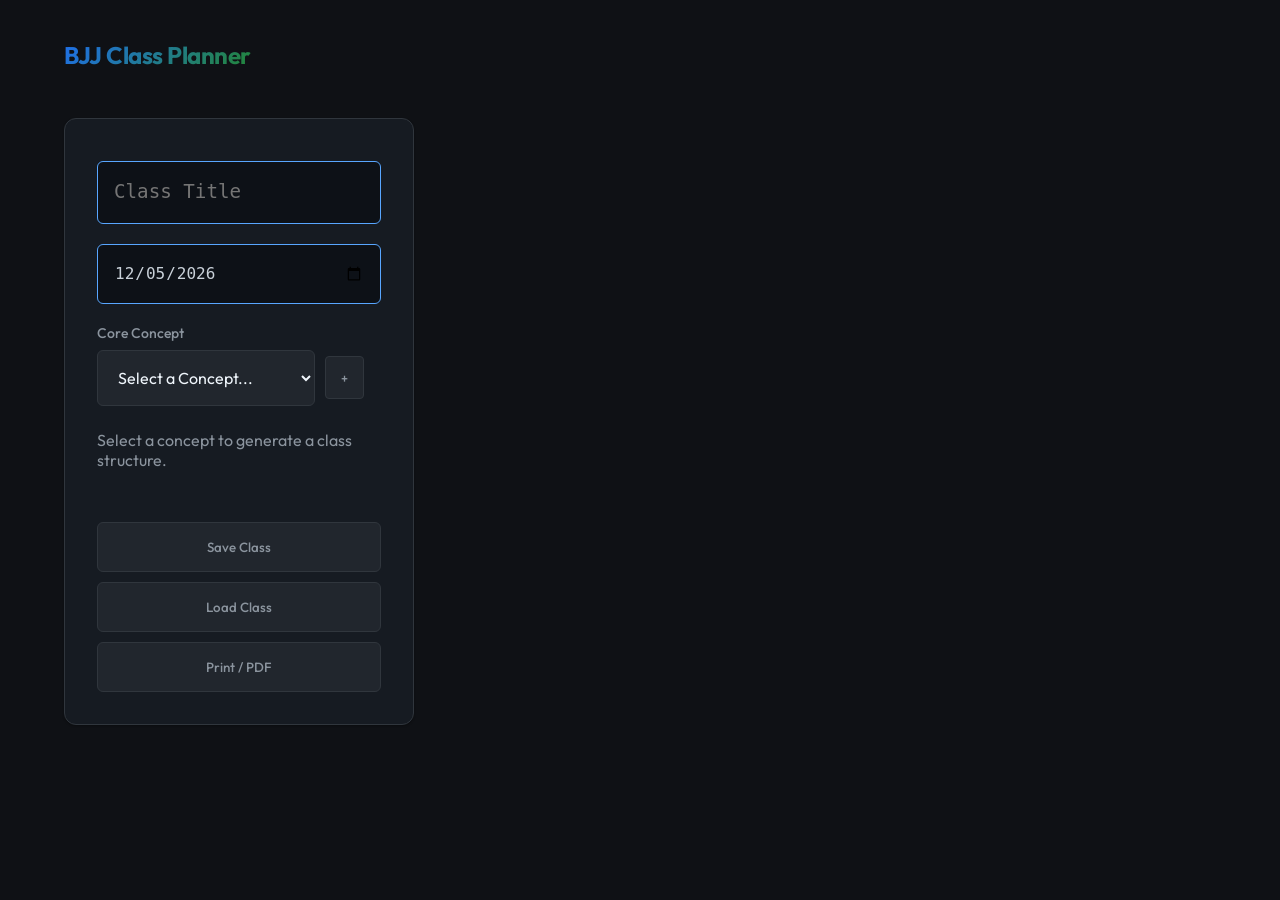
==== Web App/index.html @ 21b587d9 "--=" ====
<!DOCTYPE html>
<html lang="en">

<head>
    <meta charset="UTF-8">
    <meta name="viewport" content="width=device-width, initial-scale=1.0">
    <title>BJJ Class Planner</title>
    <link rel="stylesheet" href="css/style.css?v=1770847427">
    <link rel="preconnect" href="https://fonts.googleapis.com">
    <link rel="preconnect" href="https://fonts.gstatic.com" crossorigin>
    <link href="https://fonts.googleapis.com/css2?family=Outfit:wght@300;400;500;600;700&display=swap" rel="stylesheet">
</head>

<body>
    <div id="app">
        <header class="app-header">
            <div class="logo">BJJ Class Planner</div>
            <nav>
                <!-- Navigation can go here -->
            </nav>
        </header>

        <main class="main-container">
            <section id="setup-panel" class="panel">
                <div class="header-row"
                    style="display: flex; justify-content: space-between; align-items: center; margin-bottom: 10px;">
                    <div class="header-params" style="display: flex; align-items: center; gap: 10px;"></div>
                </div>
                <input type="text" id="class-title-input" class="editor-textarea" placeholder="Class Title"
                    autocomplete="off" style="width: 100%; font-size: 1.2rem; margin-bottom: 20px;" spellcheck="true">

                <input type="date" id="class-date-input" class="editor-textarea"
                    style="width: 100%; font-size: 1rem; margin-bottom: 20px;">


                <div class="form-group">
                    <label for="concept-select">Core Concept</label>
                    <select id="concept-select">
                        <option value="" disabled selected>Select a Concept...</option>
                    </select>
                </div>

                <p class="subtitle">Select a concept to generate a class structure.</p>
                <!-- <div class="header-params" style="display: flex; align-items: center; margin-bottom: 20px;"></div> -->

                <div id="class-meta" class="hidden">
                    <!-- Class details will appear here -->
                </div>

                <div style="margin-top: auto; padding-top: 20px; display: flex; flex-direction: column; gap: 10px;">
                    <button id="save-class-btn" class="btn secondary" style="width: 100%">Save Class</button>
                    <button id="load-class-btn" class="btn secondary" style="width: 100%">Load Class</button>
                    <button id="print-btn" class="btn secondary" style="width: 100%">Print / PDF</button>
                </div>
            </section>

            <section id="preview-panel" class="panel hidden">
                <div class="class-header">
                    <h2 id="class-title">Class</h2>
                </div>
                <div id="class-timeline">
                    <!-- Class segments will be rendered here -->
                </div>
            </section>
        </main>
    </div>

    <script type="module" src="js/app.js?v=1770947832"></script>
</body>

</html>
---- Web App/css/style.css ----
:root {
    /* Color Palette - Premium Dark Mode */
    --bg-app: #0f1115;
    --bg-panel: #161b22;
    --bg-card: #21262d;

    --text-primary: #f0f6fc;
    --text-secondary: #8b949e;
    --text-accent: #58a6ff;

    --border-subtle: #30363d;
    --border-active: #58a6ff;

    --primary-gradient: linear-gradient(135deg, #1f6feb 0%, #238636 100%);
    --accent-color: #238636;

    /* Spacing & Layout */
    --spacing-xs: 0.5rem;
    --spacing-sm: 1rem;
    --spacing-md: 1.5rem;
    --spacing-lg: 2rem;

    --radius-sm: 6px;
    --radius-md: 12px;
    --radius-lg: 24px;

    --shadow-sm: 0 1px 2px rgba(0, 0, 0, 0.3);
    --shadow-md: 0 4px 12px rgba(0, 0, 0, 0.5);
}

body {
    background-color: var(--bg-app);
    color: var(--text-primary);
    font-family: 'Outfit', sans-serif;
    margin: 0;
    min-height: 100vh;
    display: flex;
    flex-direction: column;
}

#app {
    max-width: 1200px;
    margin: 0 auto;
    padding: var(--spacing-md);
    width: 100%;
    box-sizing: border-box;
    display: flex;
    flex-direction: column;
    gap: var(--spacing-lg);
}

.app-header {
    display: flex;
    align-items: center;
    justify-content: space-between;
    padding: var(--spacing-sm) 0;
}

.logo {
    font-size: 1.5rem;
    font-weight: 700;
    background: var(--primary-gradient);
    -webkit-background-clip: text;
    -webkit-text-fill-color: transparent;
    letter-spacing: -0.02em;
}

.main-container {
    display: grid;
    grid-template-columns: 1fr;
    gap: var(--spacing-lg);
}

@media (min-width: 768px) {
    .main-container {
        grid-template-columns: 350px 1fr;
    }
}

.panel {
    background: var(--bg-panel);
    border: 1px solid var(--border-subtle);
    border-radius: var(--radius-md);
    padding: var(--spacing-lg);
    box-shadow: var(--shadow-sm);
    transition: transform 0.2s ease, box-shadow 0.2s ease;
}

h1 {
    font-size: 2rem;
    margin: 0 0 var(--spacing-xs);
    font-weight: 600;
}

.subtitle {
    color: var(--text-secondary);
    margin: 0 0 var(--spacing-lg);
}

.form-group {
    display: flex;
    flex-direction: column;
    gap: var(--spacing-xs);
    margin-bottom: var(--spacing-md);
}

label {
    font-size: 0.875rem;
    font-weight: 500;
    color: var(--text-secondary);
}

select,
input,
button {
    font-family: inherit;
}

select {
    background: var(--bg-card);
    border: 1px solid var(--border-subtle);
    color: var(--text-primary);
    padding: var(--spacing-sm);
    border-radius: var(--radius-sm);
    font-size: 1rem;
    outline: none;
    transition: border-color 0.2s;
}

select:focus {
    border-color: var(--border-active);
}

.btn {
    padding: var(--spacing-sm) var(--spacing-md);
    border-radius: var(--radius-sm);
    border: none;
    cursor: pointer;
    font-weight: 500;
    transition: opacity 0.2s;
}

.btn.primary {
    background: var(--primary-gradient);
    color: white;
}

.btn.secondary {
    background: var(--bg-card);
    border: 1px solid var(--border-subtle);
    color: var(--text-secondary);
}

.btn:hover {
    opacity: 0.9;
}

.hidden {
    display: none;
}

/* Timeline / Card Styles */
.class-segment {
    margin-bottom: var(--spacing-md);
    position: relative;
    padding-left: var(--spacing-lg);
    border-left: 2px solid var(--border-subtle);
}

.class-segment:last-child {
    border-left-color: transparent;
}

.segment-badge {
    position: absolute;
    left: -9px;
    top: 0;
    background: var(--bg-app);
    border: 2px solid var(--accent-color);
    width: 16px;
    height: 16px;
    border-radius: 50%;
}

.class-segment h3 {
    margin: 0;
    font-size: 1.1rem;
    color: var(--text-active);
}

/* Collapsible Sections */
.section-collapsible {
    width: 100%;
}

.section-summary {
    display: flex;
    align-items: center;
    cursor: pointer;
    list-style: none;
    padding: 4px 0;
    user-select: none;
}

.section-summary::-webkit-details-marker {
    display: none;
}

.section-summary::before {
    content: '▼';
    font-size: 0.7rem;
    margin-right: 8px;
    transition: transform 0.2s;
    color: var(--text-secondary);
}

.section-collapsible:not([open]) .section-summary::before {
    content: '▶';
}

.section-summary:hover {
    opacity: 0.8;
}

.section-title {
    font-size: 1.1rem;
    font-weight: 600;
    color: var(--text-active);
    margin-right: 8px;
}

.section-content {
    padding-top: var(--spacing-sm);
    padding-left: 18px;
}

.game-card {
    background: var(--bg-card);
    padding: var(--spacing-md);
    border-radius: var(--radius-sm);
    margin-top: var(--spacing-xs);
    border: 1px solid transparent;
    cursor: pointer;
}

.game-card:hover {
    border-color: var(--border-active);
}

/* Game Slots */
.game-slot {
    margin-top: var(--spacing-sm);
}

.empty-slot-btn {
    border: 2px dashed var(--border-subtle);
    border-radius: var(--radius-sm);
    padding: var(--spacing-sm);
    text-align: center;
    color: var(--text-secondary);
    cursor: pointer;
    transition: all 0.2s;
}

.empty-slot-btn:hover {
    border-color: var(--border-active);
    color: var(--text-active);
    background: rgba(88, 166, 255, 0.05);
}

.selected-game {
    background: var(--bg-card);
    border: 1px solid var(--border-active);
    border-radius: var(--radius-sm);
    padding: var(--spacing-sm);
}

/* Collapsible Game Cards */
.game-card {
    background: var(--bg-card);
    border: 1px solid var(--border-subtle);
    border-radius: var(--radius-sm);
    margin-bottom: var(--spacing-sm);
    overflow: hidden;
}

.game-card[open] {
    border-color: var(--border-active);
}

.game-card-summary {
    display: flex;
    justify-content: space-between;
    align-items: center;
    padding: var(--spacing-sm);
    cursor: pointer;
    list-style: none;
    background: var(--bg-panel);
    transition: background 0.2s;
}

.game-card-summary::-webkit-details-marker,
.game-card-summary::marker {
    display: none;
    content: '';
}

.game-card-summary::before {
    display: none;
}

.game-card-summary:hover {
    background: rgba(88, 166, 255, 0.05);
}

.game-title {
    font-weight: 600;
    color: var(--text-accent);
    margin-right: 10px;
    display: inline-flex;
    align-items: center;
    gap: 6px;
}

.game-title::before {
    content: '▶';
    font-size: 0.7rem;
    transition: transform 0.2s;
    color: var(--text-secondary);
}

.game-card[open] .game-title::before {
    transform: rotate(90deg);
}

.game-meta-inline {
    display: inline-flex;
    gap: 6px;
    flex-wrap: wrap;
    flex: 1;
}

.game-card-header {
    flex: 1;
    display: flex;
    flex-direction: row;
    align-items: center;
    gap: 10px;
    flex-wrap: wrap;
}

.game-card-header h4 {
    margin: 0;
    color: var(--text-accent);
    font-size: 0.95rem;
}

.game-card-actions {
    display: flex;
    gap: 4px;
    flex-shrink: 0;
}

.game-header-left {
    display: flex;
    align-items: center;
    flex-wrap: wrap;
    gap: 8px;
    flex: 1;
    min-width: 0;
}

/* Intensity Text Colors */
.text-flow {
    color: #81c784;
}

.text-cooperative {
    color: #ffd54f;
}

.text-adversarial {
    color: #e57373;
}

/* Concept Subtitle in Class Header */
.concept-subtitle {
    font-size: 1rem;
    color: var(--text-secondary);
    font-weight: 400;
    margin-top: 5px;
}

.game-card-content {
    padding: var(--spacing-sm);
    border-top: 1px solid var(--border-subtle);
    background: var(--bg-card);
}

.game-info-row {
    font-size: 0.85rem;
    color: var(--text-secondary);
    margin-bottom: 8px;
    line-height: 1.5;
}

.game-info-row strong {
    color: var(--text-primary);
}

.game-info-row.game-description {
    margin-top: 12px;
    padding-top: 8px;
    border-top: 1px dashed var(--border-subtle);
}

.game-header {
    display: flex;
    justify-content: space-between;
    align-items: center;
    margin-bottom: var(--spacing-xs);
}

.game-header h4 {
    margin: 0;
    color: var(--text-accent);
}

.remove-btn {
    background: none;
    border: none;
    color: var(--text-secondary);
    cursor: pointer;
    font-size: 1.2rem;
    padding: 0 4px;
}

.remove-btn:hover {
    color: #f85149;
}

/* Categories in Modal */
.category-group {
    margin-bottom: var(--spacing-lg);
}

.category-header {
    margin-bottom: var(--spacing-sm);
    color: var(--text-primary);
}

/* Markdown headers in description should look decent */
.category-header h1,
.category-header h2,
.category-header h3 {
    margin: 0 0 var(--spacing-xs);
    font-size: 1.25rem;
    color: var(--text-accent);
}

.category-header p {
    margin: 0;
    color: var(--text-secondary);
    font-size: 0.9rem;
}

/* Theory Content in Timeline */
.theory-content {
    background: rgba(88, 166, 255, 0.05);
    border-left: 3px solid var(--text-accent);
    padding: var(--spacing-sm) var(--spacing-md);
    border-radius: 0 0 var(--radius-sm) var(--radius-sm);
    /* Bottom rounded */
    margin-top: 0;
    font-size: 0.95rem;
    line-height: 1.6;
    /* Removed max-height/overflow */
}

summary.concept-summary {
    cursor: pointer;
    padding: var(--spacing-sm);
    font-weight: 600;
    background: rgba(88, 166, 255, 0.1);
    border-radius: var(--radius-sm);
    color: var(--text-accent);
    list-style: none;
    /* Custom arrow? */
    outline: none;
}

details[open] summary.concept-summary {
    border-radius: var(--radius-sm) var(--radius-sm) 0 0;
    border-bottom: 1px solid var(--border-subtle);
}

.floating-image {
    border: 2px solid var(--border-active);
    border-radius: var(--radius-sm);
    cursor: pointer;
}

.floating-image:hover {
    opacity: 0.9;
}

.theory-content ul {
    padding-left: var(--spacing-lg);
}

.theory-images {
    display: flex;
    gap: var(--spacing-sm);
    flex-wrap: wrap;
    margin-top: var(--spacing-md);
}

.theory-images img {
    max-width: 100%;
    height: auto;
    border-radius: var(--radius-sm);
    border: 1px solid var(--border-subtle);
    max-height: 200px;
    /* Keep them reasonable size */
    object-fit: cover;
    cursor: pointer;
}

.theory-images img:hover {
    transform: scale(1.02);
    transition: transform 0.2s ease;
}

.category-games {
    display: grid;
    gap: var(--spacing-sm);
}

.category-divider {
    border: 0;
    border-top: 1px solid var(--border-subtle);
    margin: var(--spacing-lg) 0;
}

.category-divider:last-child {
    display: none;
}

/* Modal */
.modal-overlay {
    position: fixed;
    top: 0;
    left: 0;
    right: 0;
    bottom: 0;
    background: rgba(0, 0, 0, 0.7);
    backdrop-filter: blur(4px);
    display: flex;
    justify-content: center;
    align-items: center;
    z-index: 1000;
}

.modal {
    background: var(--bg-panel);
    border: 1px solid var(--border-subtle);
    border-radius: var(--radius-md);
    width: 90%;
    max-width: 600px;
    max-height: 85vh;
    display: flex;
    flex-direction: column;
    box-shadow: var(--shadow-md);
}

.modal.modal-lg {
    width: 90vw;
    max-width: 1600px;
}

.modal-header {
    padding: var(--spacing-md);
    border-bottom: 1px solid var(--border-subtle);
    display: flex;
    justify-content: space-between;
    align-items: center;
}

.modal-header h3 {
    margin: 0;
}

.modal-header button {
    background: none;
    border: none;
    color: var(--text-secondary);
    font-size: 1.5rem;
    cursor: pointer;
}

.modal-body {
    padding: var(--spacing-md);
    overflow-y: auto;
}

.game-option {
    padding: var(--spacing-md);
    border: 1px solid var(--border-subtle);
    border-radius: var(--radius-sm);
    margin-bottom: var(--spacing-sm);
    cursor: pointer;
    transition: all 0.2s;
}

.game-option:hover {
    border-color: var(--border-active);
    background: rgba(88, 166, 255, 0.05);
}

.game-option h4 {
    margin: 0 0 4px 0;
    color: var(--text-primary);
}

.game-option-header {
    display: flex;
    justify-content: space-between;
    align-items: flex-start;
    flex-wrap: wrap;
    gap: 8px;
    margin-bottom: 8px;
}

.game-meta {
    display: flex;
    flex-wrap: wrap;
    gap: 6px;
}

.meta-tag {
    font-size: 0.7rem;
    padding: 2px 8px;
    background: rgba(255, 255, 255, 0.08);
    border-radius: 4px;
    color: var(--text-secondary);
}

.intensity-flow {
    background: rgba(76, 175, 80, 0.2);
    color: #81c784;
    border-color: #81c784;
}

.intensity-cooperative {
    background: rgba(255, 193, 7, 0.2);
    color: #ffd54f;
    border-color: #ffd54f;
}

.intensity-adversarial {
    background: rgba(244, 67, 54, 0.2);
    color: #e57373;
    border-color: #e57373;
}

select.intensity-flow,
select.intensity-cooperative,
select.intensity-adversarial {
    font-weight: 600;
    transition: all 0.3s ease;
}

.difficulty-beginner {
    background: rgba(76, 175, 80, 0.2);
    color: #81c784;
    border-color: #81c784;
}

.difficulty-intermediate {
    background: rgba(255, 193, 7, 0.2);
    color: #ffd54f;
    border-color: #ffd54f;
}

.difficulty-advanced {
    background: rgba(244, 67, 54, 0.2);
    color: #e57373;
    border-color: #e57373;
}

select.difficulty-beginner,
select.difficulty-intermediate,
select.difficulty-advanced {
    font-weight: 600;
    transition: all 0.3s ease;
}

.game-field {
    font-size: 0.85rem;
    color: var(--text-secondary);
    margin-top: 6px;
    line-height: 1.4;
}

.game-field strong {
    color: var(--text-primary);
}

.game-description-preview {
    font-style: italic;
    opacity: 0.8;
    margin-top: 10px;
    padding-top: 8px;
    border-top: 1px solid var(--border-subtle);
}

.game-category {
    font-size: 0.75rem;
    text-transform: uppercase;
    letter-spacing: 0.05em;
    color: var(--text-secondary);
    background: rgba(255, 255, 255, 0.1);
    padding: 2px 6px;
    border-radius: 4px;
}

/* Editor Logic */
.editor-wrapper {
    display: flex;
    flex-direction: column;
    gap: var(--spacing-sm);
    margin-top: var(--spacing-sm);
}

.editor-textarea {
    width: 100%;
    box-sizing: border-box;
    padding: var(--spacing-sm);
    font-family: 'Monaco', 'Consolas', monospace;
    font-size: 0.9rem;
    background: #0d1117;
    color: #c9d1d9;
    border: 1px solid var(--border-active);
    border-radius: var(--radius-sm);
    line-height: 1.5;
    resize: vertical;
}

/* Autofill Override */
/* Autofill Override */
input:-webkit-autofill,
input:-webkit-autofill:hover,
input:-webkit-autofill:focus,
input:-webkit-autofill:active,
.editor-textarea:-webkit-autofill,
.editor-textarea:-webkit-autofill:hover,
.editor-textarea:-webkit-autofill:focus,
.editor-textarea:-webkit-autofill:active {
    -webkit-box-shadow: 0 0 0 1000px #0d1117 inset !important;
    -webkit-text-fill-color: #c9d1d9 !important;
    caret-color: #c9d1d9 !important;
    transition: background-color 5000s ease-in-out 0s;
}

.editor-controls {
    display: flex;
    gap: var(--spacing-sm);
    justify-content: flex-end;
}

.btn-small {
    padding: 4px 8px;
    font-size: 0.8rem;
    border-radius: 4px;
}

.icon-btn {
    background: none;
    border: none;
    color: var(--text-secondary);
    cursor: pointer;
    font-size: 1.1rem;
    padding: 4px;
    border-radius: 4px;
    transition: all 0.2s;
}

.icon-btn:hover {
    color: var(--text-active);
    background: rgba(255, 255, 255, 0.1);
}

.section-header-row {
    display: flex;
    justify-content: space-between;
    align-items: center;
    margin-bottom: var(--spacing-sm);
}


.edit-theory-btn {

    opacity: 0.7;
}

.edit-theory-btn:hover {
    opacity: 1;
}

/* Modal Accordions */
.category-group {
    border-bottom: 1px solid var(--border-color);
    padding-bottom: var(--spacing-sm);
    margin-bottom: var(--spacing-sm);
}

.category-group[open] {
    padding-bottom: var(--spacing-md);
}

summary.category-header {
    cursor: pointer;
    list-style: none;
    /* Hide default arrow */
    display: flex;
    flex-direction: row;
    /* Horizontal */
    align-items: center;
    /* Vertical center */
    justify-content: flex-start;
    /* Left align */
    gap: var(--spacing-sm);
    padding: var(--spacing-sm) 0;
    user-select: none;
}

summary.category-header::-webkit-details-marker {
    display: none;
}

summary.category-header h3 {
    margin: 0;
    font-size: 1.1rem;
    color: var(--primary-color);
}

/* Arrow on the left */
summary.category-header::before {
    content: '▶';
    font-size: 0.8rem;
    color: var(--text-secondary);
    transition: transform 0.2s;
    display: inline-block;
}

summary.category-header::after {
    display: none;
}

details[open] summary.category-header::before {
    transform: rotate(90deg);
}

.category-games {
    display: grid;
    grid-template-columns: repeat(auto-fill, minmax(200px, 1fr));
    gap: var(--spacing-sm);
    margin-top: var(--spacing-sm);
}

/* Drag & Drop */
.dropped-image-wrapper {
    position: absolute;
    width: 150px;
    /* Initial size */
    resize: both;
    overflow: hidden;
    border: 2px dashed var(--border-active);
    z-index: 100;
    background: rgba(0, 0, 0, 0.5);
    /* Overlay bg */
}

.dropped-image-wrapper img {
    width: 100%;
    height: 100%;
    object-fit: cover;
    /* Or contain? Cover fills box */
    pointer-events: none;
    /* Let clicks pass to wrapper for drag */
}

.image-close-btn {
    position: absolute;
    top: 0;
    right: 0;
    background: red;
    color: white;
    border: none;
    cursor: pointer;
    width: 20px;
    height: 20px;
    font-size: 14px;
    line-height: 1;
    z-index: 101;
    border-radius: 0 0 0 4px;
}

/* Info Popup Tooltips */
.info-icon {
    cursor: help;
    color: var(--text-secondary);
    font-size: 0.9rem;
    transition: color 0.2s;
}

.info-icon:hover {
    color: var(--text-accent);
}

.info-popup-trigger {
    position: relative;
}

.info-popup-trigger::after {
    content: attr(data-tooltip);
    position: absolute;
    left: 50%;
    bottom: 125%;
    transform: translateX(-50%);
    background: var(--bg-card);
    border: 1px solid var(--border-active);
    color: var(--text-primary);
    padding: 12px 14px;
    border-radius: var(--radius-sm);
    font-size: 0.85rem;
    line-height: 1.5;
    white-space: pre-line;
    min-width: 200px;
    max-width: 320px;
    box-shadow: var(--shadow-md);
    opacity: 0;
    visibility: hidden;
    transition: opacity 0.2s, visibility 0.2s;
    z-index: 1001;
    pointer-events: none;
}

.info-popup-trigger:hover::after {
    opacity: 1;
    visibility: visible;
}

/* Print Styles */
@media print {

    /* Hide Browser Defaults (Header/Footer) & Set Margins */
    @page {
        size: auto;
        margin: 0mm;
    }

    /* Layout Reset */
    body {
        background-color: white;
        color: black;
        margin: 1.5cm;
        /* Restore margins for content */
        padding: 0;
    }

    #app {
        max-width: 100%;
        margin: 0;
        padding: 0;
        width: 100%;
    }

    .main-container {
        display: block;
        grid-template-columns: 1fr;
    }

    /* Hide UI Elements */
    .app-header,
    #setup-panel,
    .btn,
    .icon-btn,
    .add-game-row,
    .add-section-container,
    .section-controls,
    .game-card-actions,
    input[type="range"],
    .modal-overlay,
    .remove-btn,
    .empty-slot-btn,
    .new-concept-btn,
    .image-close-btn,
    .form-group,
    #new-game-btn,
    .timeline-controls {
        display: none !important;
    }

    /* Force Preview Panel Visibility */
    #preview-panel {
        display: block !important;
        width: 100%;
        border: none;
        box-shadow: none;
        padding: 0;
        margin: 0;
        background: transparent;
    }

    /* Section & Card Styling for Print */
    .class-segment {
        page-break-inside: avoid;
        border-left: 2px solid #ccc;
        margin-bottom: 20px;
        padding-left: 10px;
        /* Reduce indentation if needed */
    }

    /* Remove Arrows Globally */
    .section-summary::before,
    .game-title::before,
    summary::before {
        content: '' !important;
        display: none !important;
    }

    .section-summary {
        pointer-events: none;
        padding-bottom: 0 !important;
        /* Remove bottom padding on summary */
    }

    .section-title {
        border-bottom: none !important;
        font-size: 1.4rem;
        color: black;
        margin-left: 0;
        /* Align left */
        margin-bottom: 0 !important;
        /* Ensure no margin below title */
        line-height: 1.2;
        /* Tighten line height if needed */
    }

    /* Ensure all details are expanded for print */
    details {
        display: block !important;
    }

    .section-content {
        padding-top: 0 !important;
        /* Remove padding entirely */
        padding-left: 0 !important;
        /* Align with title */
        margin-top: 0 !important;
        /* Ensure no margin */
    }

    details>summary {
        list-style: none;
    }

    /* Game Cards */
    .game-card {
        border: 1px solid #ddd;
        break-inside: avoid;
        box-shadow: none;
        margin-bottom: 10px;
        margin-top: 0 !important;
        /* Remove top margin to pull closer to header */
        background: white !important;
        /* Remove dark mode bg */
        color: black !important;
    }

    .game-card-summary {
        background: #f5f5f5 !important;
        border-bottom: 1px solid #ddd;
        color: black;
        padding: 5px 10px;
        /* Compress vertical space */
    }

    .game-title {
        color: black !important;
        font-weight: bold;
        margin-left: 0 !important;
        /* Fix alignment after removing arrow */
    }

    .game-header-left {
        gap: 5px;
        /* Tighter gap */
    }

    .game-card-content {
        display: block !important;
        /* Attempt to show content */
        color: black;
        border-top: none;
        padding: 10px;
        /* Reduce padding */
    }

    /* Typography Overrides */
    p,
    h1,
    h2,
    h3,
    h4,
    li,
    div {
        color: black !important;
    }

    .meta-tag {
        border: 1px solid #ccc;
        background: white !important;
        color: black !important;
    }

    /* Concept Discussion Clean Up */
    .theory-content {
        background: transparent !important;
        border: none !important;
        padding: 0 !important;
        margin: 0 !important;
        color: black;
    }

    .theory-images {
        margin-top: 10px;
    }

    /* Link URLs */
    a {
        text-decoration: underline;
        color: black !important;
    }

    /* Ensure dropped images print */
    .dropped-image-wrapper {
        border: none;
        background: transparent;
    }
}
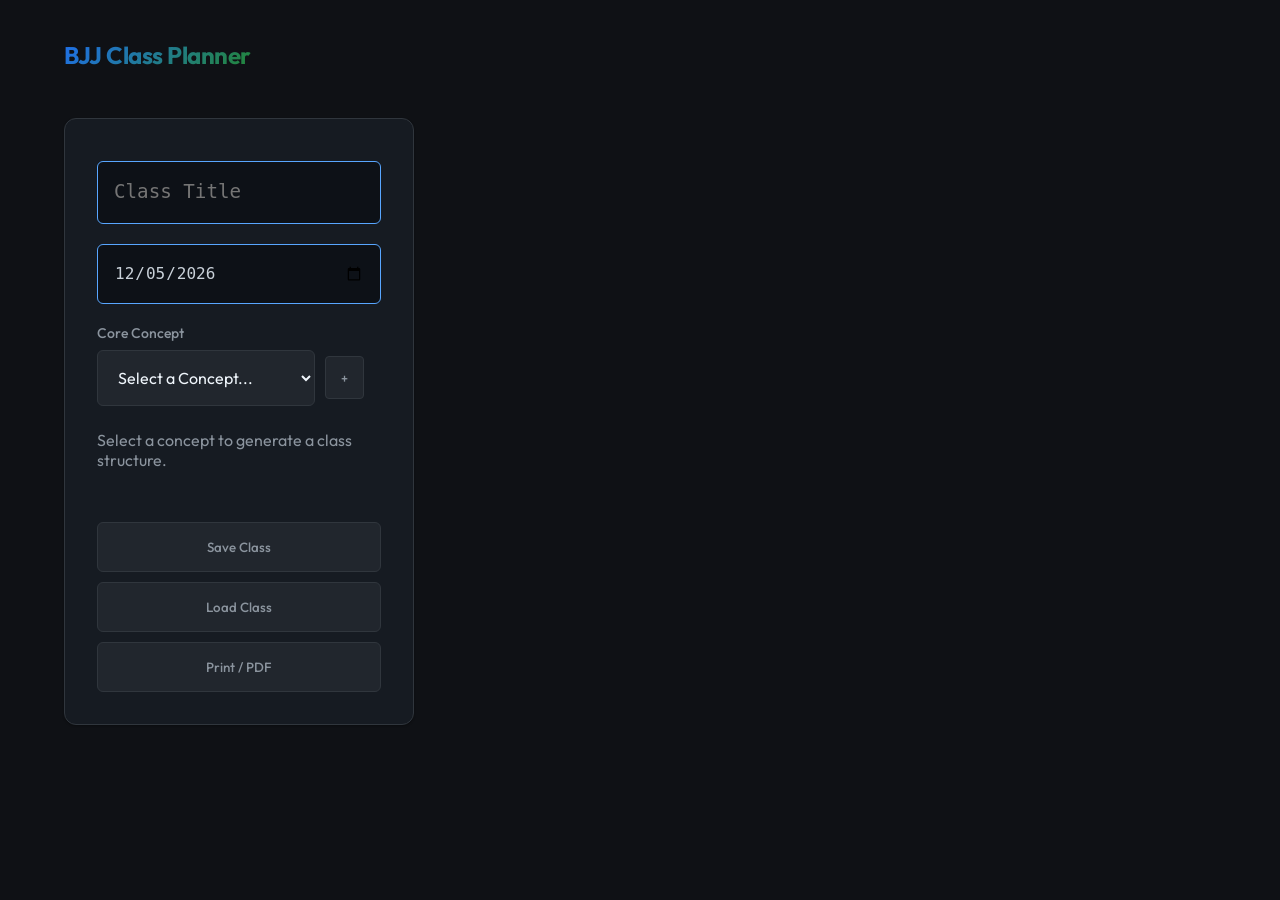
==== commit 79cd0cbf: "Added windows support" ====
--- a/Web App/index.html
+++ b/Web App/index.html
@@ -27,7 +27,7 @@
                     <div class="header-params" style="display: flex; align-items: center; gap: 10px;"></div>
                 </div>
                 <input type="text" id="class-title-input" class="editor-textarea" placeholder="Class Title"
-                    autocomplete="off" style="width: 100%; font-size: 1.2rem; margin-bottom: 20px;" spellcheck="true">
+                    autocomplete="off" style="width: 100%; font-size: 1.2rem; margin-bottom: 20px;">
 
                 <input type="date" id="class-date-input" class="editor-textarea"
                     style="width: 100%; font-size: 1rem; margin-bottom: 20px;">
@@ -65,7 +65,7 @@
         </main>
     </div>
 
-    <script type="module" src="js/app.js?v=1770947832"></script>
+    <script type="module" src="js/app.js?v=1770962141"></script>
 </body>
 
 </html>
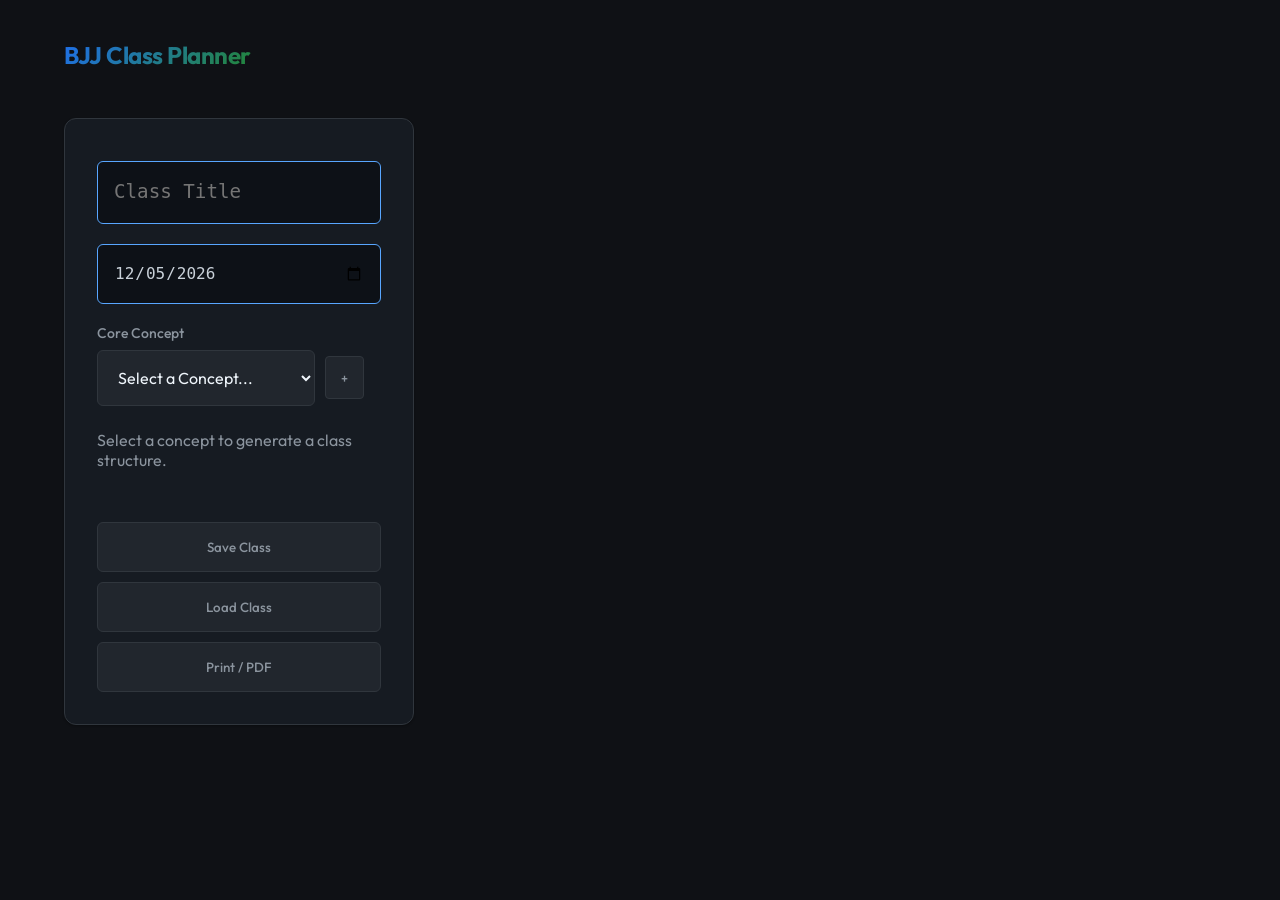
==== commit a64cf6bf: "---" ====
--- a/Web App/index.html
+++ b/Web App/index.html
@@ -27,7 +27,7 @@
                     <div class="header-params" style="display: flex; align-items: center; gap: 10px;"></div>
                 </div>
                 <input type="text" id="class-title-input" class="editor-textarea" placeholder="Class Title"
-                    autocomplete="off" style="width: 100%; font-size: 1.2rem; margin-bottom: 20px;">
+                    autocomplete="off" style="width: 100%; font-size: 1.2rem; margin-bottom: 20px;" spellcheck="true">
 
                 <input type="date" id="class-date-input" class="editor-textarea"
                     style="width: 100%; font-size: 1rem; margin-bottom: 20px;">
@@ -65,7 +65,7 @@
         </main>
     </div>
 
-    <script type="module" src="js/app.js?v=1770962141"></script>
+    <script type="module" src="js/app.js?v=1771376383"></script>
 </body>
 
 </html>
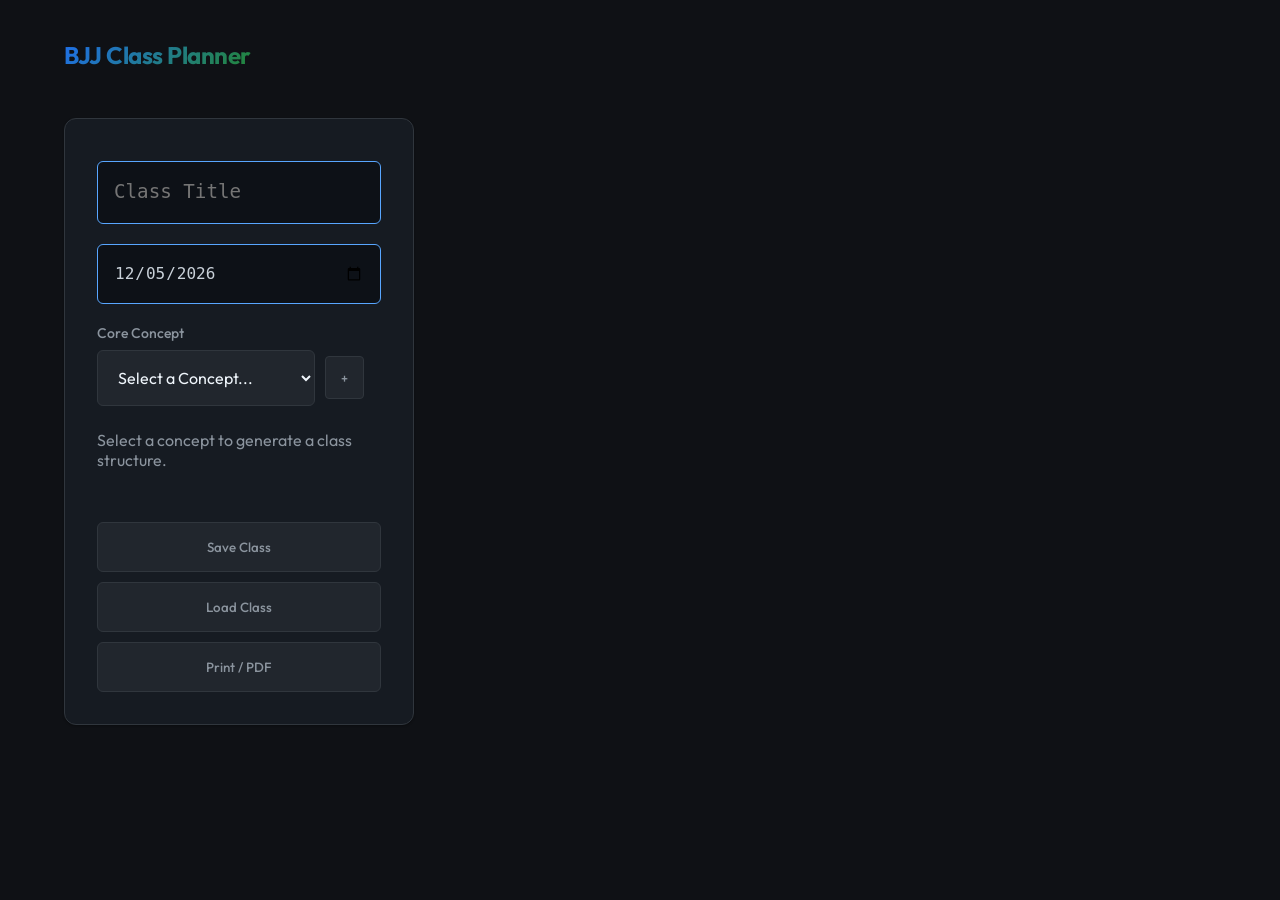
==== commit 840d5207: "update many games" ====
--- a/Web App/index.html
+++ b/Web App/index.html
@@ -65,7 +65,7 @@
         </main>
     </div>
 
-    <script type="module" src="js/app.js?v=1771376383"></script>
+    <script type="module" src="js/app.js?v=1771399314"></script>
 </body>
 
 </html>
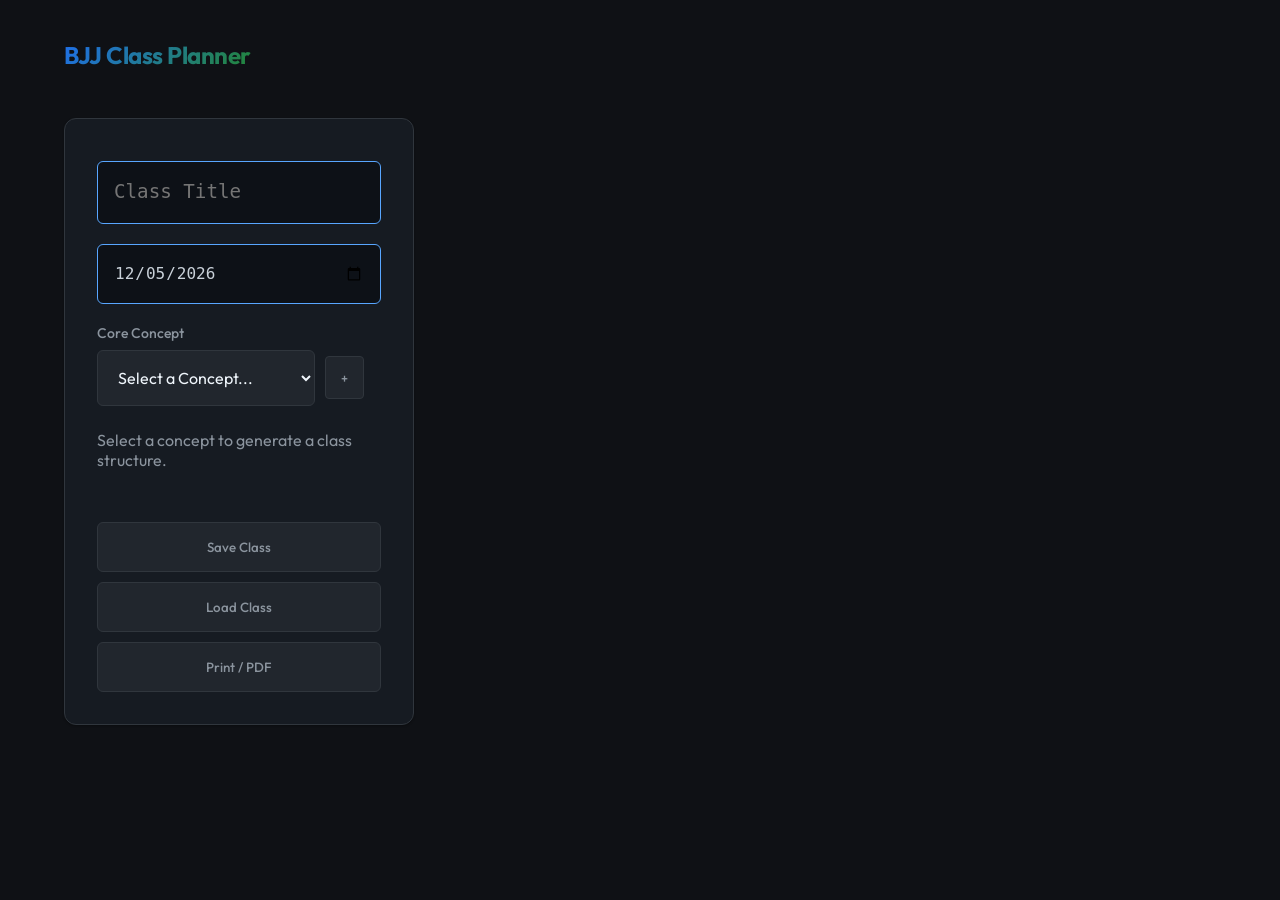
==== commit 10b2d507: "split view game edit working" ====
--- a/Web App/index.html
+++ b/Web App/index.html
@@ -65,7 +65,7 @@
         </main>
     </div>
 
-    <script type="module" src="js/app.js?v=1771399314"></script>
+    <script type="module" src="js/app.js?v=1771435092"></script>
 </body>
 
 </html>
--- a/Web App/css/style.css
+++ b/Web App/css/style.css
@@ -795,6 +795,80 @@
     justify-content: space-between;
     align-items: center;
     margin-bottom: var(--spacing-sm);
+}
+
+
+/* Split View Modal */
+.modal.split-view {
+    width: 95vw;
+    max-width: 1400px;
+    height: 90vh;
+    /* Allow more height */
+    max-height: 90vh;
+}
+
+.modal-body.split-layout {
+    display: flex !important;
+    flex-direction: row !important;
+    flex-wrap: nowrap !important;
+    gap: var(--spacing-lg);
+    padding: 0;
+    overflow: hidden;
+}
+
+.editor-pane {
+    flex: 1 1 50%;
+    min-width: 0;
+    /* Allow shrinking */
+    overflow-y: auto;
+    padding: var(--spacing-md);
+}
+
+.reference-pane {
+    flex: 1 1 50%;
+    min-width: 0;
+    /* Allow shrinking */
+    overflow-y: auto;
+    padding: var(--spacing-md);
+    background: rgba(0, 0, 0, 0.2);
+    border-left: 1px solid var(--border-subtle);
+    display: flex;
+    flex-direction: column;
+}
+
+.reference-pane.hidden {
+    display: none;
+}
+
+.reference-header {
+    margin-bottom: var(--spacing-md);
+    display: flex;
+    flex-direction: column;
+    gap: var(--spacing-sm);
+}
+
+.reference-content {
+    flex: 1;
+    overflow-y: auto;
+    font-size: 0.9rem;
+    color: var(--text-secondary);
+}
+
+.reference-content h4 {
+    color: var(--text-accent);
+    margin-top: var(--spacing-md);
+    margin-bottom: var(--spacing-xs);
+    font-size: 1rem;
+}
+
+.reference-content p {
+    margin-top: 0;
+    line-height: 1.5;
+}
+
+.reference-section-divider {
+    border-top: 1px dashed var(--border-subtle);
+    margin: var(--spacing-md) 0;
 }
 
 
@@ -1068,9 +1142,6 @@
 
     /* Game Cards */
     .game-card {
-        border: 1px solid #ddd;
-        break-inside: avoid;
-        box-shadow: none;
         margin-bottom: 10px;
         margin-top: 0 !important;
         /* Remove top margin to pull closer to header */
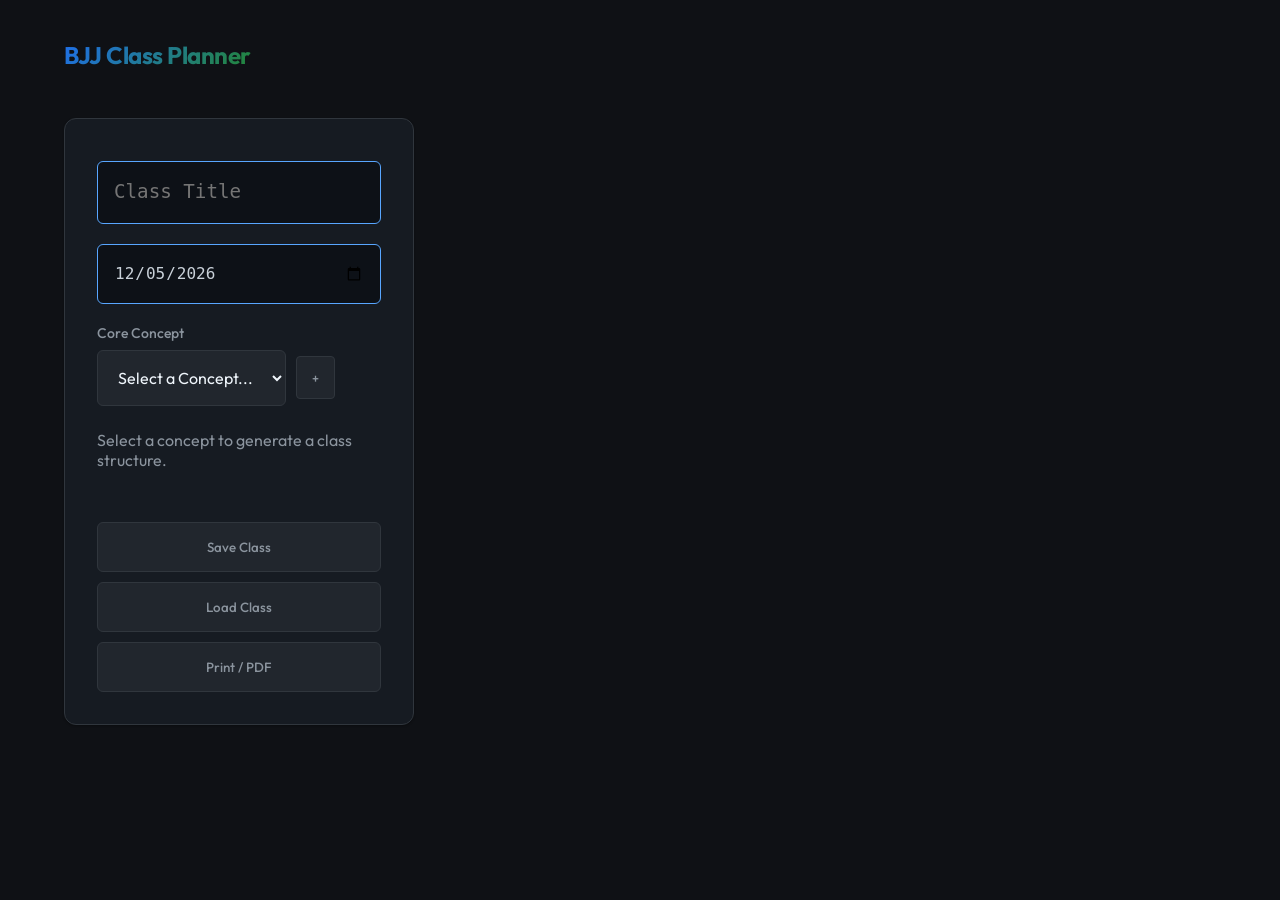
==== commit 40ab6d3a: "---" ====
--- a/Web App/index.html
+++ b/Web App/index.html
@@ -58,14 +58,29 @@
                 <div class="class-header">
                     <h2 id="class-title">Class</h2>
                 </div>
+
+                <div class="print-header">
+                    <div class="print-header-left">
+                        <span id="print-class-title" class="print-title"></span>
+                        <span id="print-class-concept" class="print-concept"></span>
+                    </div>
+                    <span id="print-class-date" class="print-date"></span>
+                </div>
+
                 <div id="class-timeline">
                     <!-- Class segments will be rendered here -->
+                </div>
+
+                <div class="print-footer">
+                    <span class="print-footer-left">Eco-BJJ Class Planner &mdash; <span
+                            id="print-footer-concept"></span></span>
+                    <span class="print-footer-right">Page <span class="print-page-num"></span></span>
                 </div>
             </section>
         </main>
     </div>
 
-    <script type="module" src="js/app.js?v=1771435092"></script>
+    <script type="module" src="js/app.js?v=1771437694"></script>
 </body>
 
 </html>
--- a/Web App/css/style.css
+++ b/Web App/css/style.css
@@ -1025,22 +1025,31 @@
     visibility: visible;
 }
 
+/* Hide print-only elements on screen */
+.print-header,
+.print-footer {
+    display: none;
+}
+
 /* Print Styles */
 @media print {
 
-    /* Hide Browser Defaults (Header/Footer) & Set Margins */
+
+    /* Page Setup */
     @page {
         size: auto;
-        margin: 0mm;
+        margin: 0.75in 1.5cm 0.75in 1.5cm;
+        /* top right bottom left — extra bottom for footer */
+        counter-increment: page;
     }
 
     /* Layout Reset */
     body {
         background-color: white;
         color: black;
-        margin: 1.5cm;
-        /* Restore margins for content */
+        margin: 0;
         padding: 0;
+        font-size: 10pt;
     }
 
     #app {
@@ -1072,7 +1081,8 @@
     .image-close-btn,
     .form-group,
     #new-game-btn,
-    .timeline-controls {
+    .timeline-controls,
+    .class-header {
         display: none !important;
     }
 
@@ -1087,16 +1097,97 @@
         background: transparent;
     }
 
-    /* Section & Card Styling for Print */
+    /* ── Print Header ── */
+    .print-header {
+        display: flex !important;
+        justify-content: space-between;
+        align-items: baseline;
+        border-bottom: 2px solid #222;
+        margin-bottom: 8px;
+        padding-bottom: 4px;
+    }
+
+    .print-header-left {
+        display: flex;
+        flex-direction: column;
+        gap: 1px;
+    }
+
+    .print-title {
+        font-size: 1.3rem;
+        font-weight: 700;
+        color: black;
+    }
+
+    .print-concept {
+        font-size: 0.85rem;
+        color: #444;
+        font-style: italic;
+    }
+
+    .print-date {
+        font-size: 1rem;
+        font-weight: 600;
+        color: #222;
+        white-space: nowrap;
+    }
+
+    /* ── Print Footer ── */
+    .print-footer {
+        display: flex !important;
+        justify-content: space-between;
+        align-items: center;
+        position: fixed;
+        bottom: 0;
+        left: 0;
+        right: 0;
+        padding: 4px 1.5cm;
+        font-size: 0.75rem;
+        color: #555 !important;
+        border-top: 1px solid #bbb;
+        background: white;
+    }
+
+    .print-footer-left {
+        color: #555 !important;
+    }
+
+    .print-footer-right {
+        color: #555 !important;
+    }
+
+    /* CSS page counter — works in Chrome/Edge print */
+    .print-page-num::after {
+        content: counter(page);
+    }
+
+    /* ── Section Spacing (reduce whitespace) ── */
     .class-segment {
         page-break-inside: avoid;
         border-left: 2px solid #ccc;
-        margin-bottom: 20px;
-        padding-left: 10px;
-        /* Reduce indentation if needed */
-    }
-
-    /* Remove Arrows Globally */
+        margin-bottom: 6px;
+        padding-left: 8px;
+    }
+
+    details {
+        display: block !important;
+        margin: 0 !important;
+    }
+
+    details>summary {
+        list-style: none;
+    }
+
+    .section-collapsible {
+        margin: 0 !important;
+    }
+
+    .section-summary {
+        pointer-events: none;
+        padding: 2px 0 !important;
+        margin: 0 !important;
+    }
+
     .section-summary::before,
     .game-title::before,
     summary::before {
@@ -1104,82 +1195,61 @@
         display: none !important;
     }
 
-    .section-summary {
-        pointer-events: none;
-        padding-bottom: 0 !important;
-        /* Remove bottom padding on summary */
-    }
-
     .section-title {
         border-bottom: none !important;
-        font-size: 1.4rem;
+        font-size: 1.1rem;
         color: black;
         margin-left: 0;
-        /* Align left */
-        margin-bottom: 0 !important;
-        /* Ensure no margin below title */
+        margin-bottom: 2px !important;
         line-height: 1.2;
-        /* Tighten line height if needed */
-    }
-
-    /* Ensure all details are expanded for print */
-    details {
-        display: block !important;
     }
 
     .section-content {
-        padding-top: 0 !important;
-        /* Remove padding entirely */
-        padding-left: 0 !important;
-        /* Align with title */
+        padding: 2px 0 0 0 !important;
+        margin: 0 !important;
+    }
+
+    /* ── Game Cards ── */
+    .game-card {
+        border: 1px solid #ccc;
+        margin-bottom: 4px;
         margin-top: 0 !important;
-        /* Ensure no margin */
-    }
-
-    details>summary {
-        list-style: none;
-    }
-
-    /* Game Cards */
-    .game-card {
-        margin-bottom: 10px;
-        margin-top: 0 !important;
-        /* Remove top margin to pull closer to header */
         background: white !important;
-        /* Remove dark mode bg */
         color: black !important;
+        page-break-inside: avoid;
     }
 
     .game-card-summary {
-        background: #f5f5f5 !important;
-        border-bottom: 1px solid #ddd;
+        background: #f0f0f0 !important;
+        border-bottom: 1px solid #ccc;
         color: black;
-        padding: 5px 10px;
-        /* Compress vertical space */
+        padding: 3px 8px;
     }
 
     .game-title {
         color: black !important;
         font-weight: bold;
         margin-left: 0 !important;
-        /* Fix alignment after removing arrow */
+        font-size: 0.95rem;
     }
 
     .game-header-left {
-        gap: 5px;
-        /* Tighter gap */
+        gap: 6px;
     }
 
     .game-card-content {
         display: block !important;
-        /* Attempt to show content */
         color: black;
         border-top: none;
-        padding: 10px;
-        /* Reduce padding */
-    }
-
-    /* Typography Overrides */
+        padding: 4px 8px;
+    }
+
+    .game-info-row {
+        margin-bottom: 2px;
+        font-size: 0.85rem;
+    }
+
+    /* ── Typography ── */
     p,
     h1,
     h2,
@@ -1191,31 +1261,33 @@
     }
 
     .meta-tag {
-        border: 1px solid #ccc;
+        border: 1px solid #999;
         background: white !important;
         color: black !important;
-    }
-
-    /* Concept Discussion Clean Up */
+        padding: 1px 4px;
+        font-size: 0.7rem;
+    }
+
+    /* ── Concept Discussion ── */
     .theory-content {
         background: transparent !important;
         border: none !important;
         padding: 0 !important;
-        margin: 0 !important;
+        margin: 3px 0 !important;
         color: black;
     }
 
     .theory-images {
-        margin-top: 10px;
-    }
-
-    /* Link URLs */
+        margin-top: 4px;
+    }
+
+    /* ── Links ── */
     a {
         text-decoration: underline;
         color: black !important;
     }
 
-    /* Ensure dropped images print */
+    /* ── Dropped Images ── */
     .dropped-image-wrapper {
         border: none;
         background: transparent;
